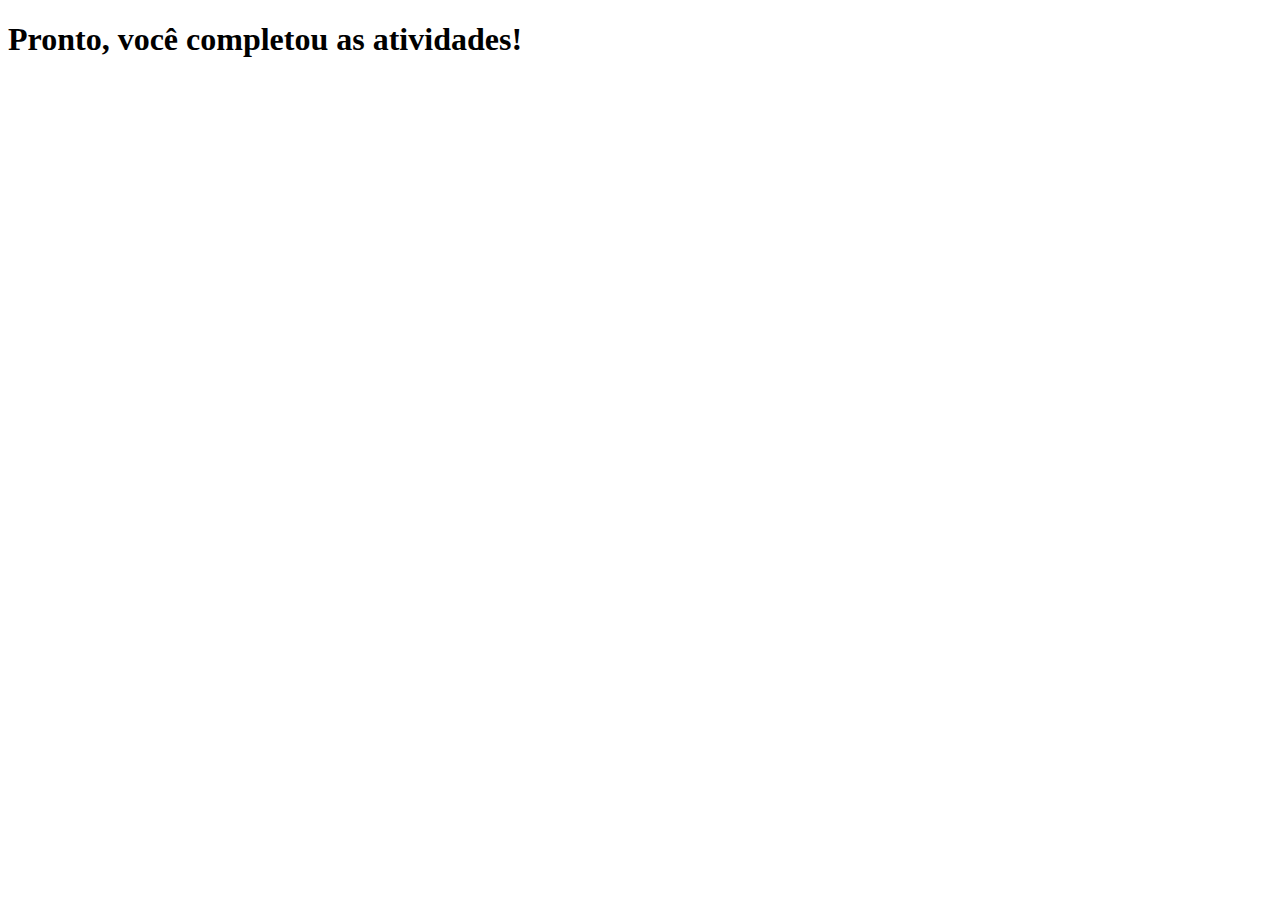
==== index.html @ 8cfab6f8 "Add files via upload" ====
<!DOCTYPE html>
<html lang="en">
<head>
    <meta charset="UTF-8">
    <meta http-equiv="X-UA-Compatible" content="IE=edge">
    <meta name="viewport" content="width=device-width, initial-scale=1.0">
    <script src="exercicio1.js"> </script>

    <title>Document</title>
</head>
<body>
    <h1> Pronto, você completou as atividades!</h1>
</body>
</html>
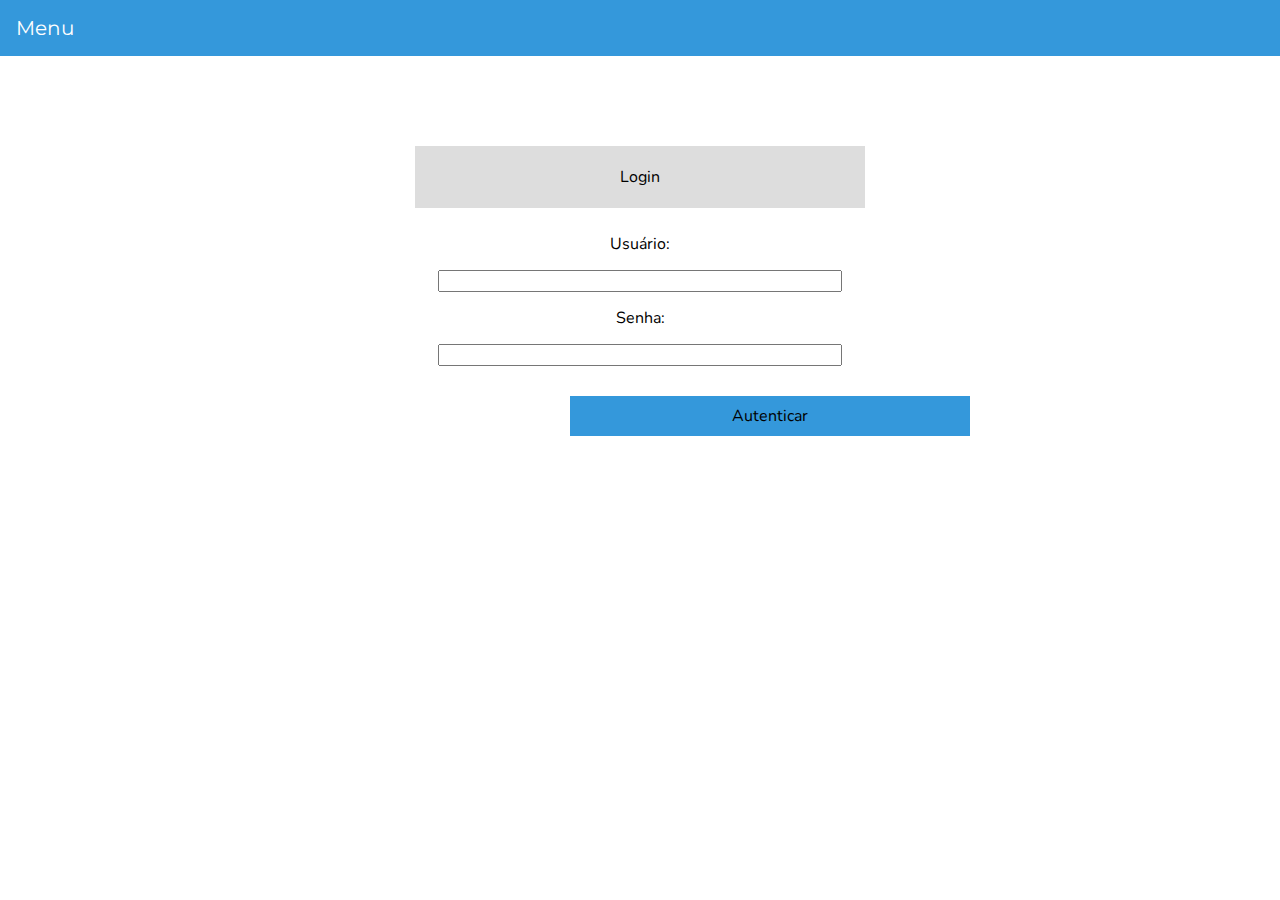
==== commit e6623496: "Explorando DOM" ====
--- a/index.html
+++ b/index.html
@@ -1,14 +1,36 @@
 <!DOCTYPE html>
-<html lang="en">
+<html lang="pt-br">
 <head>
     <meta charset="UTF-8">
     <meta http-equiv="X-UA-Compatible" content="IE=edge">
     <meta name="viewport" content="width=device-width, initial-scale=1.0">
-    <script src="exercicio1.js"> </script>
-
-    <title>Document</title>
+    <title>Formulário</title>
+    <link rel="stylesheet" type="text/css" href="style.css" />   
+    <script src="script.js" defer></script>
 </head>
 <body>
-    <h1> Pronto, você completou as atividades!</h1>
+    <div class="dropdown">
+      <button class="dropbtn" id="dropbut">Menu</button>
+      <div id="menu" class="menu_class">
+        <a href="#home">Home</a>
+        <a href="#about">Sobre</a>
+        <a href="#contact">Contato</a>
+      </div>
+    </div>
+    <div class="form">
+        <label id="tit">Login</label><br>
+        <label id="u" for="user">Usuário:</label>
+        <input type="text" id="user" name="user"><br>
+        <p id="para2"></p>
+        <label id="s" for="senha">Senha:</label>
+        <input type="text" id="senha" name="senha"> 
+        <p id="para"></p>
+       
+        
+        
+    </div>
+    <button id="bot" type="submit" onclick="autenticar()">Autenticar</button>
+    
+    
 </body>
-</html>+</html>
--- a/style.css
+++ b/style.css
@@ -0,0 +1,93 @@
+@import url('https://fonts.googleapis.com/css2?family=Montserrat:wght@200&display=swap');
+@import url('https://fonts.googleapis.com/css2?family=Nunito:ital,wght@0,300;0,400;1,300;1,400&display=swap');
+#menu {
+    display: none;
+    position: absolute;
+    background-color: #f1f1f1;
+    min-width: 160px;
+    overflow: auto;
+    box-shadow: 0px 8px 16px 0px rgba(0,0,0,0.2);
+    z-index: 1;
+
+}
+
+#dropbut {
+  background-color: #3498DB;
+  color: white;
+  padding: 16px;
+  font-size: 20px;
+  width: 100%;
+  border: none;
+  cursor: pointer;
+  text-align:justify;
+  font-family: Montserrat;
+  
+}
+
+
+* {
+    margin: 0;
+    padding: 0;
+}
+
+#menu a {
+    color: black;
+    padding: 12px 16px;
+    text-decoration: none;
+    display: block;
+  }
+
+.dropdown a:hover {background-color: #ddd;}
+
+
+.form {
+  text-align: center;
+  padding-top: 140px;
+}
+
+input {
+    font-size: 16px;
+    height: auto;
+    width: 400px;
+
+}
+
+label {
+  font-family: 'Nunito', sans-serif;
+}
+
+#bot {
+  font-size: 16px;
+  font-family: 'Nunito', sans-serif;
+  border: none;
+  background-color: #3498DB;
+  width: 400px;
+  height: 40px;
+  position: relative;
+  top:30px;
+  left: 570px;
+}
+
+#s, #u {
+  display: block;
+  margin-top: 15px ;
+  margin-bottom: 15px;
+}
+#tit {
+  background-color: #ddd;
+  padding: 20px 205px;
+  position: relative;
+  bottom: 30px;
+  
+}
+
+#para, #para2{
+  font-size: 16px;
+  font-family: 'Nunito', sans-serif;
+  position: relative;
+  top: 5px;
+
+}
+
+
+ 
